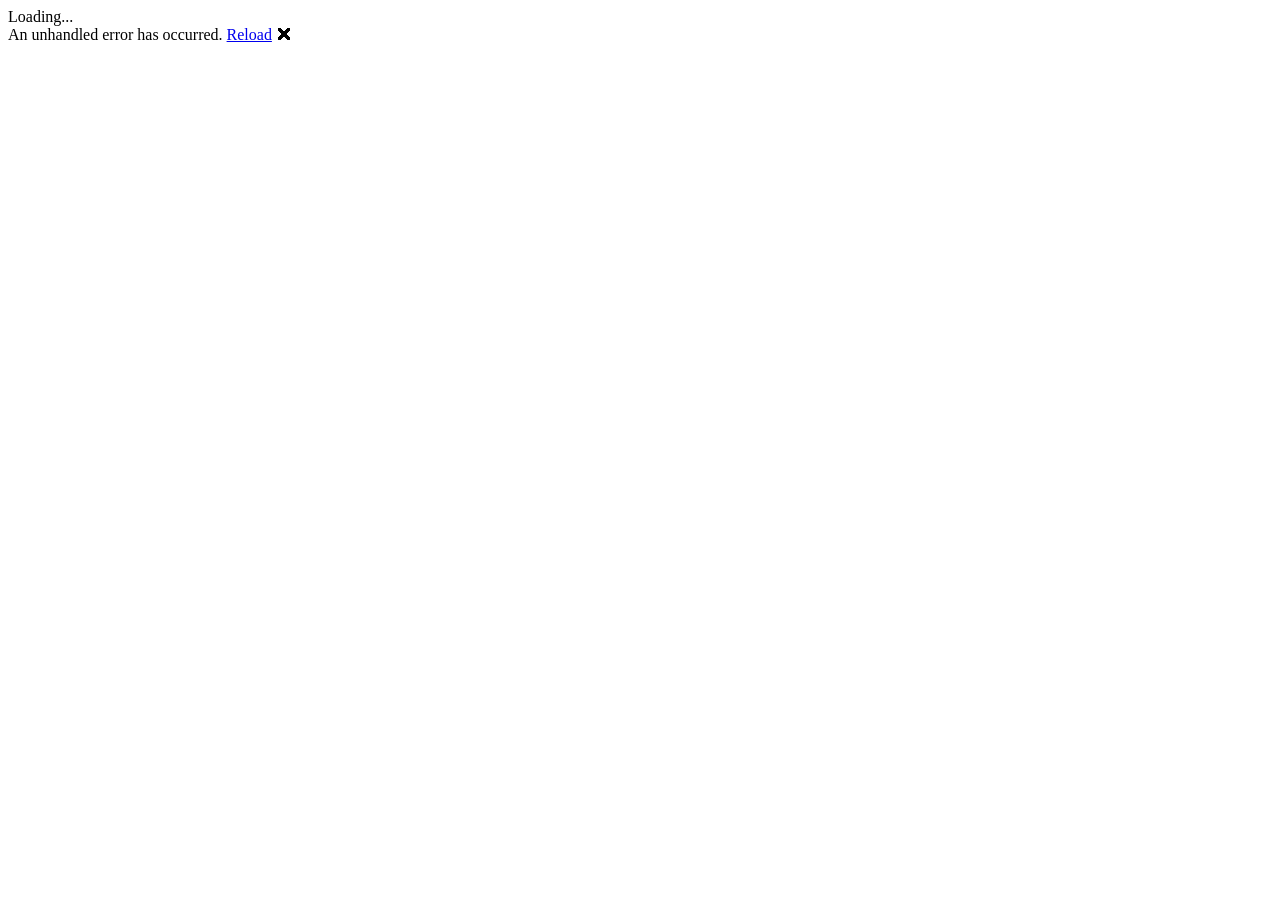
==== src/ChecklistPlantao.Client/wwwroot/index.html @ a4018022 "Fase 1: fundação da solução Estrutura .NET 10 com 8 projetos de src e 5 de teste, Central Package Ma" ====
<!DOCTYPE html>
<html lang="en">
<head>
    <meta charset="utf-8" />
    <meta name="viewport" content="width=device-width, initial-scale=1.0, maximum-scale=1.0, user-scalable=no, viewport-fit=cover" />
    <title>ChecklistPlantao.Client</title>
    <base href="/" />
    <link rel="stylesheet" href="lib/bootstrap/dist/css/bootstrap.min.css" />
    <link rel="stylesheet" href="app.css" />
    <link rel="stylesheet" href="ChecklistPlantao.Client.styles.css" />
    <link rel="icon" href="data:,">
</head>

<body>

    <div class="status-bar-safe-area"></div>

    <div id="app">Loading...</div>

    <div id="blazor-error-ui" data-nosnippet>
        An unhandled error has occurred.
        <a href="." class="reload">Reload</a>
        <span class="dismiss">🗙</span>
    </div>

    <script src="_framework/blazor.webview.js" autostart="false"></script>

</body>

</html>
---- src/ChecklistPlantao.Client/wwwroot/app.css ----
html, body {
    font-family: 'Helvetica Neue', Helvetica, Arial, sans-serif;
}

a, .btn-link {
    color: #006bb7;
}

.btn-primary {
    color: #fff;
    background-color: #1b6ec2;
    border-color: #1861ac;
}

.btn:focus, .btn:active:focus, .btn-link.nav-link:focus, .form-control:focus, .form-check-input:focus {
  box-shadow: 0 0 0 0.1rem white, 0 0 0 0.25rem #258cfb;
}

.content {
    padding-top: 1.1rem;
}

h1:focus {
    outline: none;
}

.valid.modified:not([type=checkbox]) {
    outline: 1px solid #26b050;
}

.invalid {
    outline: 1px solid #e50000;
}

.validation-message {
    color: #e50000;
}

#blazor-error-ui {
    color-scheme: light only;
    background: lightyellow;
    bottom: 0;
    box-shadow: 0 -1px 2px rgba(0, 0, 0, 0.2);
    box-sizing: border-box;
    display: none;
    left: 0;
    padding: 0.6rem 1.25rem 0.7rem 1.25rem;
    position: fixed;
    width: 100%;
    z-index: 1000;
}

    #blazor-error-ui .dismiss {
        cursor: pointer;
        position: absolute;
        right: 0.75rem;
        top: 0.5rem;
    }

.blazor-error-boundary {
    background: url([data-uri]) no-repeat 1rem/1.8rem, #b32121;
    padding: 1rem 1rem 1rem 3.7rem;
    color: white;
}

    .blazor-error-boundary::after {
        content: "An error has occurred."
    }

.darker-border-checkbox.form-check-input {
    border-color: #929292;
}

.form-floating > .form-control-plaintext::placeholder, .form-floating > .form-control::placeholder {
    color: var(--bs-secondary-color);
    text-align: end;
}

.form-floating > .form-control-plaintext:focus::placeholder, .form-floating > .form-control:focus::placeholder {
    text-align: start;
}

.status-bar-safe-area {
    display: none;
}

@supports (-webkit-touch-callout: none) {
    .status-bar-safe-area {
        display: flex;
        position: sticky;
        top: 0;
        height: env(safe-area-inset-top);
        background-color: #f7f7f7;
        width: 100%;
        z-index: 1;
    }

    .flex-column, .navbar-brand {
        padding-left: env(safe-area-inset-left);
    }
}
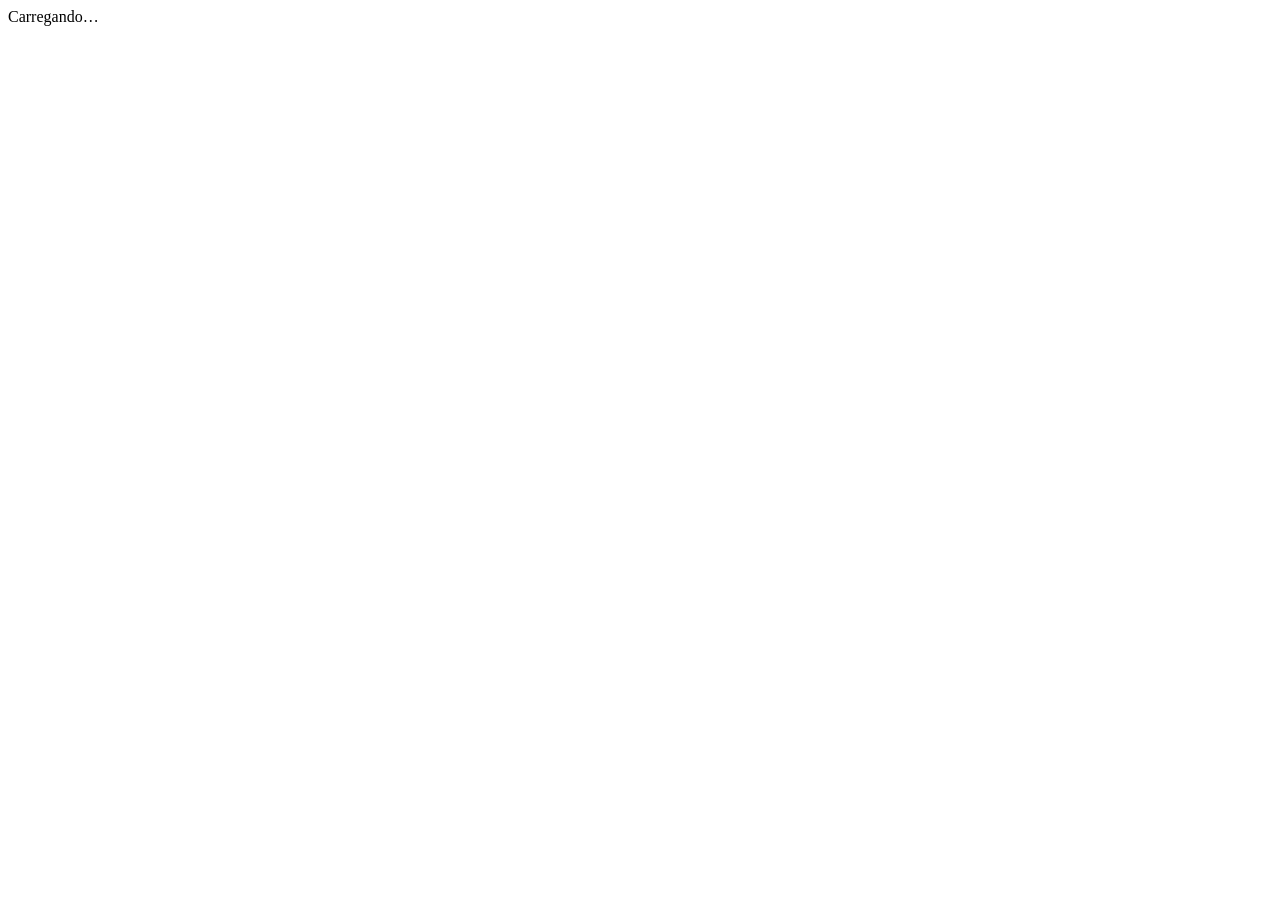
==== commit d49db99f: "Fase 6: cliente MAUI Blazor Hybrid Heads Android e Windows compartilhando a mesma RCL: as páginas vi" ====
--- a/src/ChecklistPlantao.Client/wwwroot/index.html
+++ b/src/ChecklistPlantao.Client/wwwroot/index.html
@@ -1,30 +1,30 @@
 <!DOCTYPE html>
-<html lang="en">
+<html lang="pt-BR">
+
 <head>
     <meta charset="utf-8" />
     <meta name="viewport" content="width=device-width, initial-scale=1.0, maximum-scale=1.0, user-scalable=no, viewport-fit=cover" />
-    <title>ChecklistPlantao.Client</title>
-    <base href="/" />
-    <link rel="stylesheet" href="lib/bootstrap/dist/css/bootstrap.min.css" />
-    <link rel="stylesheet" href="app.css" />
-    <link rel="stylesheet" href="ChecklistPlantao.Client.styles.css" />
-    <link rel="icon" href="data:,">
+    <title>Checklist de Plantão</title>
+
+    <!--
+        Todo asset é local. Nenhum CDN: o aplicativo precisa abrir com o aparelho sem internet.
+    -->
+    <link rel="stylesheet" href="_content/ChecklistPlantao.UI/css/design-system.css" />
+    <link rel="stylesheet" href="css/app.css" />
 </head>
 
 <body>
-
     <div class="status-bar-safe-area"></div>
 
-    <div id="app">Loading...</div>
+    <div id="app">Carregando…</div>
 
-    <div id="blazor-error-ui" data-nosnippet>
-        An unhandled error has occurred.
-        <a href="." class="reload">Reload</a>
+    <div id="blazor-error-ui">
+        Ocorreu um erro inesperado. Suas marcações continuam salvas neste aparelho.
+        <a href="" class="reload">Recarregar</a>
         <span class="dismiss">🗙</span>
     </div>
 
     <script src="_framework/blazor.webview.js" autostart="false"></script>
-
 </body>
 
-</html>+</html>
--- a/src/ChecklistPlantao.Client/wwwroot/css/app.css
+++ b/src/ChecklistPlantao.Client/wwwroot/css/app.css
@@ -0,0 +1,53 @@
+/*
+  Ajustes específicos do host MAUI. O design system em si vive na RCL
+  (_content/ChecklistPlantao.UI/css/design-system.css).
+*/
+
+/* Área segura do notch/barra de status no Android. */
+.status-bar-safe-area {
+    display: none;
+}
+
+@supports (-webkit-touch-callout: none) {
+    .status-bar-safe-area {
+        display: flex;
+        position: sticky;
+        top: 0;
+        height: env(safe-area-inset-top);
+        background-color: var(--cor-primaria);
+        width: 100%;
+        z-index: 60;
+    }
+}
+
+/* Impede seleção acidental de texto ao tocar rápido nas células. */
+body {
+    -webkit-user-select: none;
+    user-select: none;
+}
+
+input,
+textarea {
+    -webkit-user-select: text;
+    user-select: text;
+}
+
+#blazor-error-ui {
+    background: var(--cor-erro-suave);
+    border-top: 2px solid var(--cor-erro);
+    bottom: 0;
+    box-shadow: 0 -1px 2px rgba(0, 0, 0, 0.2);
+    display: none;
+    left: 0;
+    padding: 0.8rem 1rem;
+    position: fixed;
+    width: 100%;
+    z-index: 1000;
+}
+
+#blazor-error-ui .dismiss {
+    cursor: pointer;
+    position: absolute;
+    right: 0.75rem;
+    top: 0.5rem;
+}
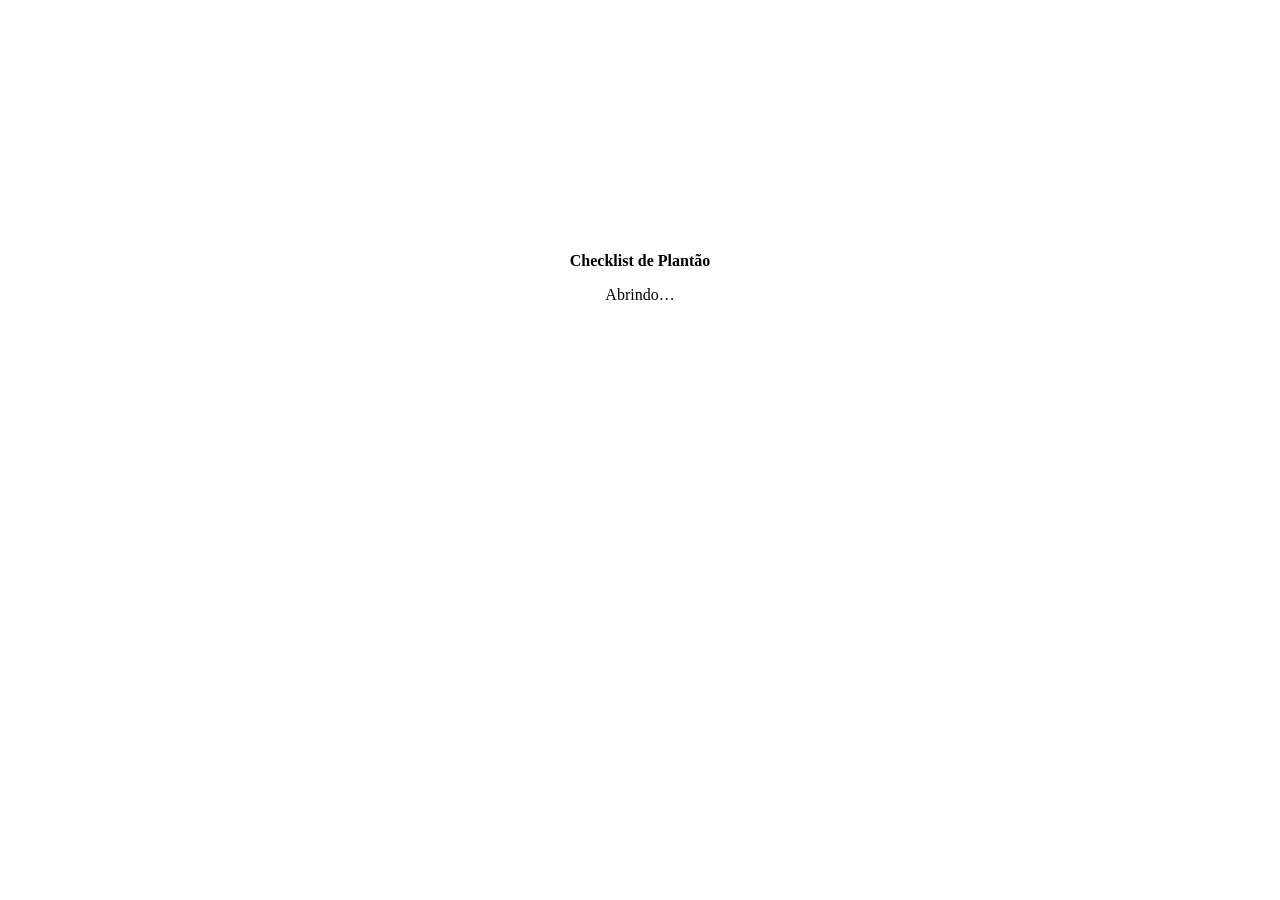
==== commit bebc6551: "Corrige 500 na sincronização em lote e contém falhas de tela Defeito crítico: /api/sync/push devolvi" ====
--- a/src/ChecklistPlantao.Client/wwwroot/index.html
+++ b/src/ChecklistPlantao.Client/wwwroot/index.html
@@ -16,12 +16,33 @@
 <body>
     <div class="status-bar-safe-area"></div>
 
-    <div id="app">Carregando…</div>
+    <div id="app">
+        <div class="host-carregando">
+            <p class="host-carregando__titulo">Checklist de Plantão</p>
+            <p>Abrindo…</p>
+        </div>
+    </div>
 
+    <!--
+        Último recurso do host: só aparece quando a falha é tão grave que nem a barreira de erro
+        do layout conseguiu conter. O caminho normal de erro é dentro do aplicativo, com a
+        navegação preservada.
+
+        O link "Recarregar" original apontava para href="" e recarregava o WebView — que trava em
+        "Abrindo…" quando o estado já está quebrado. Aqui a ação reinicia a navegação na raiz, e o
+        texto diz com honestidade o que fazer se isso não bastar.
+    -->
     <div id="blazor-error-ui">
-        Ocorreu um erro inesperado. Suas marcações continuam salvas neste aparelho.
-        <a href="" class="reload">Recarregar</a>
-        <span class="dismiss">🗙</span>
+        <strong>O aplicativo precisa ser reiniciado</strong>
+        <p>
+            Houve uma falha que não foi possível contornar.
+            <strong>Suas marcações continuam salvas neste aparelho</strong> e serão enviadas
+            quando o servidor estiver acessível — nada foi perdido.
+        </p>
+        <button type="button" onclick="location.assign('/')">Recomeçar</button>
+        <p class="host-erro__dica">
+            Se esta mensagem voltar, feche o aplicativo por completo e abra de novo.
+        </p>
     </div>
 
     <script src="_framework/blazor.webview.js" autostart="false"></script>
--- a/src/ChecklistPlantao.Client/wwwroot/css/app.css
+++ b/src/ChecklistPlantao.Client/wwwroot/css/app.css
@@ -3,21 +3,28 @@
   (_content/ChecklistPlantao.UI/css/design-system.css).
 */
 
-/* Área segura do notch/barra de status no Android. */
+/*
+    Área segura da barra de status e do recorte da câmera.
+
+    O template do MAUI trazia isto dentro de @supports (-webkit-touch-callout: none), que é uma
+    consulta de recurso EXCLUSIVA do iOS — no Android ela nunca casa, e a reserva simplesmente não
+    acontecia. Resultado: o topo da página ficava sob a barra do sistema, escondendo o título e
+    deixando o botão de recolher o aviso fora de alcance.
+
+    Sem gate: env() devolve zero onde não há área segura, então isto é inofensivo no Windows.
+*/
 .status-bar-safe-area {
-    display: none;
+    display: block;
+    height: env(safe-area-inset-top, 0px);
+    background-color: var(--cor-primaria);
+    width: 100%;
 }
 
-@supports (-webkit-touch-callout: none) {
-    .status-bar-safe-area {
-        display: flex;
-        position: sticky;
-        top: 0;
-        height: env(safe-area-inset-top);
-        background-color: var(--cor-primaria);
-        width: 100%;
-        z-index: 60;
-    }
+/* A barra do topo e as faixas fixas também respeitam o recorte lateral em telas com curvatura. */
+.app-topo,
+.faixa--fixa {
+    padding-left: max(var(--esp-4), env(safe-area-inset-left, 0px));
+    padding-right: max(var(--esp-4), env(safe-area-inset-right, 0px));
 }
 
 /* Impede seleção acidental de texto ao tocar rápido nas células. */
@@ -32,22 +39,73 @@
     user-select: text;
 }
 
-#blazor-error-ui {
-    background: var(--cor-erro-suave);
-    border-top: 2px solid var(--cor-erro);
-    bottom: 0;
-    box-shadow: 0 -1px 2px rgba(0, 0, 0, 0.2);
-    display: none;
-    left: 0;
-    padding: 0.8rem 1rem;
-    position: fixed;
-    width: 100%;
-    z-index: 1000;
+/* Tela de abertura, antes de o Blazor assumir. */
+.host-carregando {
+    display: flex;
+    flex-direction: column;
+    align-items: center;
+    justify-content: center;
+    min-height: 60vh;
+    color: var(--cor-texto-suave);
+    text-align: center;
 }
 
-#blazor-error-ui .dismiss {
+.host-carregando__titulo {
+    font-size: var(--texto-lg);
+    font-weight: 650;
+    color: var(--cor-texto);
+    margin-bottom: var(--esp-2);
+}
+
+/*
+    Último recurso do host. Ocupa a tela inteira, e não uma tarja no rodapé: quando isto aparece,
+    o aplicativo já não responde, e uma tarja discreta só faria o usuário continuar tentando
+    tocar numa interface morta.
+*/
+#blazor-error-ui {
+    display: none;
+    position: fixed;
+    inset: 0;
+    z-index: 1000;
+    background: var(--cor-fundo);
+    color: var(--cor-texto);
+    padding: var(--esp-6) var(--esp-4);
+    padding-top: calc(var(--esp-6) + env(safe-area-inset-top, 0px));
+    overflow: auto;
+}
+
+#blazor-error-ui strong {
+    display: block;
+    font-size: var(--texto-xl);
+    margin-bottom: var(--esp-3);
+}
+
+#blazor-error-ui p strong {
+    display: inline;
+    font-size: inherit;
+}
+
+#blazor-error-ui p {
+    max-width: 34rem;
+    margin: 0 0 var(--esp-4);
+    line-height: 1.5;
+}
+
+#blazor-error-ui button {
+    min-height: var(--toque-grande);
+    padding: var(--esp-2) var(--esp-5);
+    font: inherit;
+    font-size: var(--texto-lg);
+    font-weight: 600;
+    color: var(--cor-texto-inverso);
+    background: var(--cor-primaria);
+    border: none;
+    border-radius: var(--raio-md);
     cursor: pointer;
-    position: absolute;
-    right: 0.75rem;
-    top: 0.5rem;
 }
+
+.host-erro__dica {
+    font-size: var(--texto-sm);
+    color: var(--cor-texto-suave);
+    margin-top: var(--esp-4) !important;
+}
